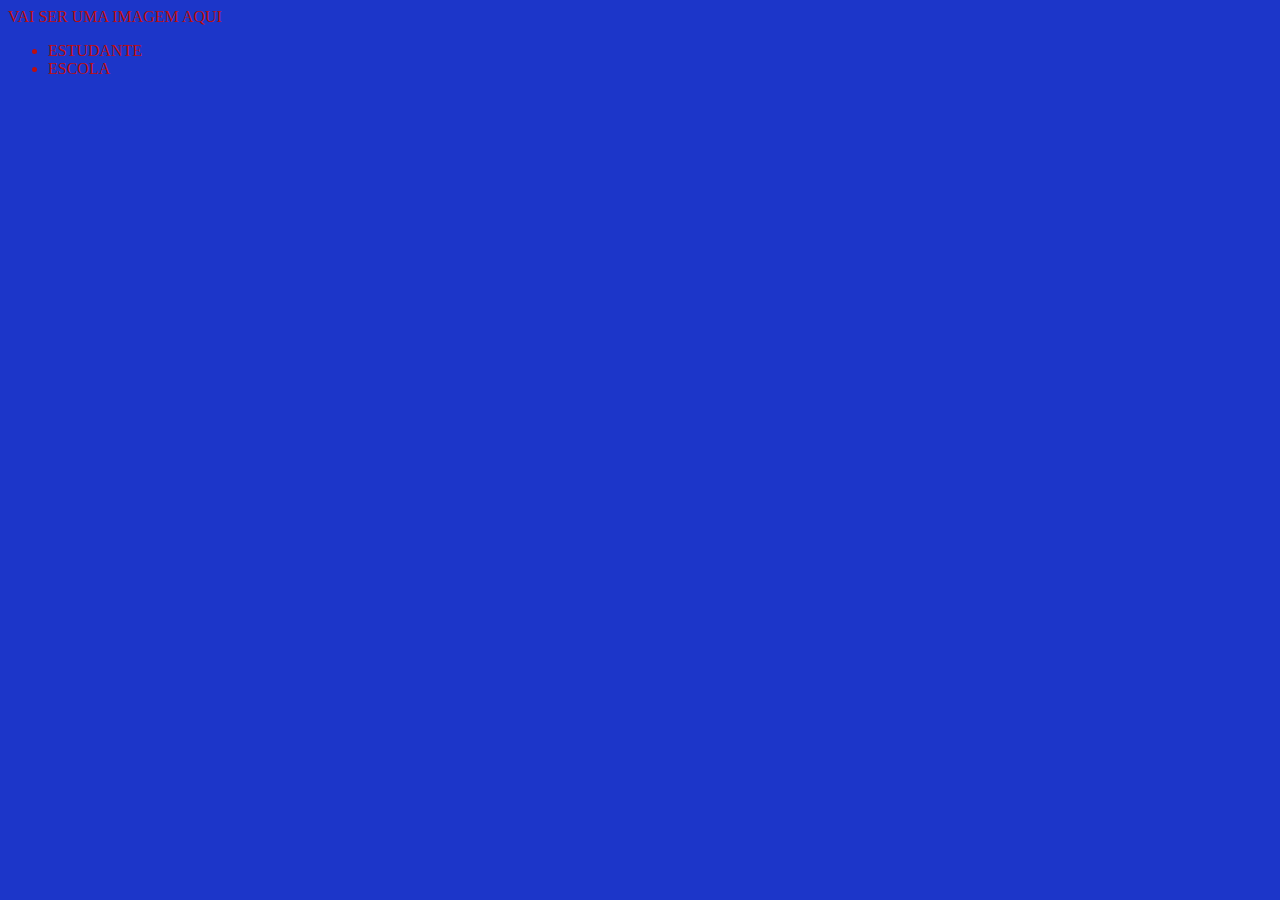
==== index.html @ b6034172 "Add files via upload" ====
<!DOCTYPE html>
<html lang="en">
<head>
    <meta charset="UTF-8">
    <meta http-equiv="X-UA-Compatible" content="IE=edge">
    <meta name="viewport" content="width=device-width, initial-scale=1.0">
    <title>Document</title>
    <link rel="stylesheet" href="style.css">
</head>
<body>
    <hl>VAI SER UMA IMAGEM AQUI</hl>
    <UL>
        <li>ESTUDANTE</li>
        <LI>ESCOLA</LI>
    </UL>
</body>
</html>
---- style.css ----
body{
    background-color: #1c36c9;
    color: rgb(189, 14, 14);
}
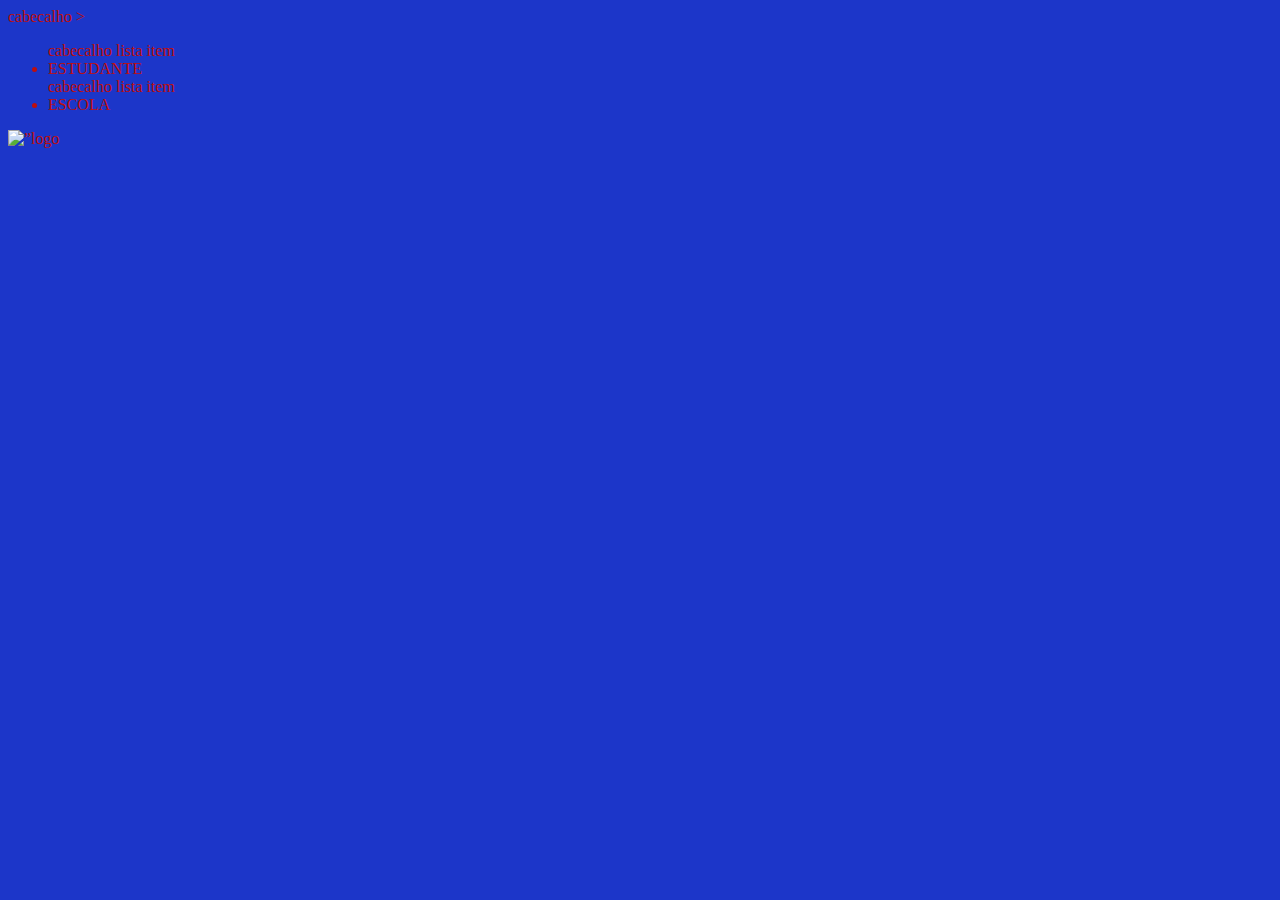
==== commit 95ee635d: "Add files via upload" ====
--- a/index.html
+++ b/index.html
@@ -8,10 +8,12 @@
     <link rel="stylesheet" href="style.css">
 </head>
 <body>
-    <hl>VAI SER UMA IMAGEM AQUI</hl>
+    <hl> cabecalho > </hl>
     <UL>
-        <li>ESTUDANTE</li>
-        <LI>ESCOLA</LI>
+     cabecalho lista item   <li>ESTUDANTE</li>
+      cabecalho lista item   <LI>ESCOLA</LI>
     </UL>
+</HEADER>
 </body>
-</html>+</html>
+<img src=”./img/alurastart logo 1.png” alt=”logo da alura start”>